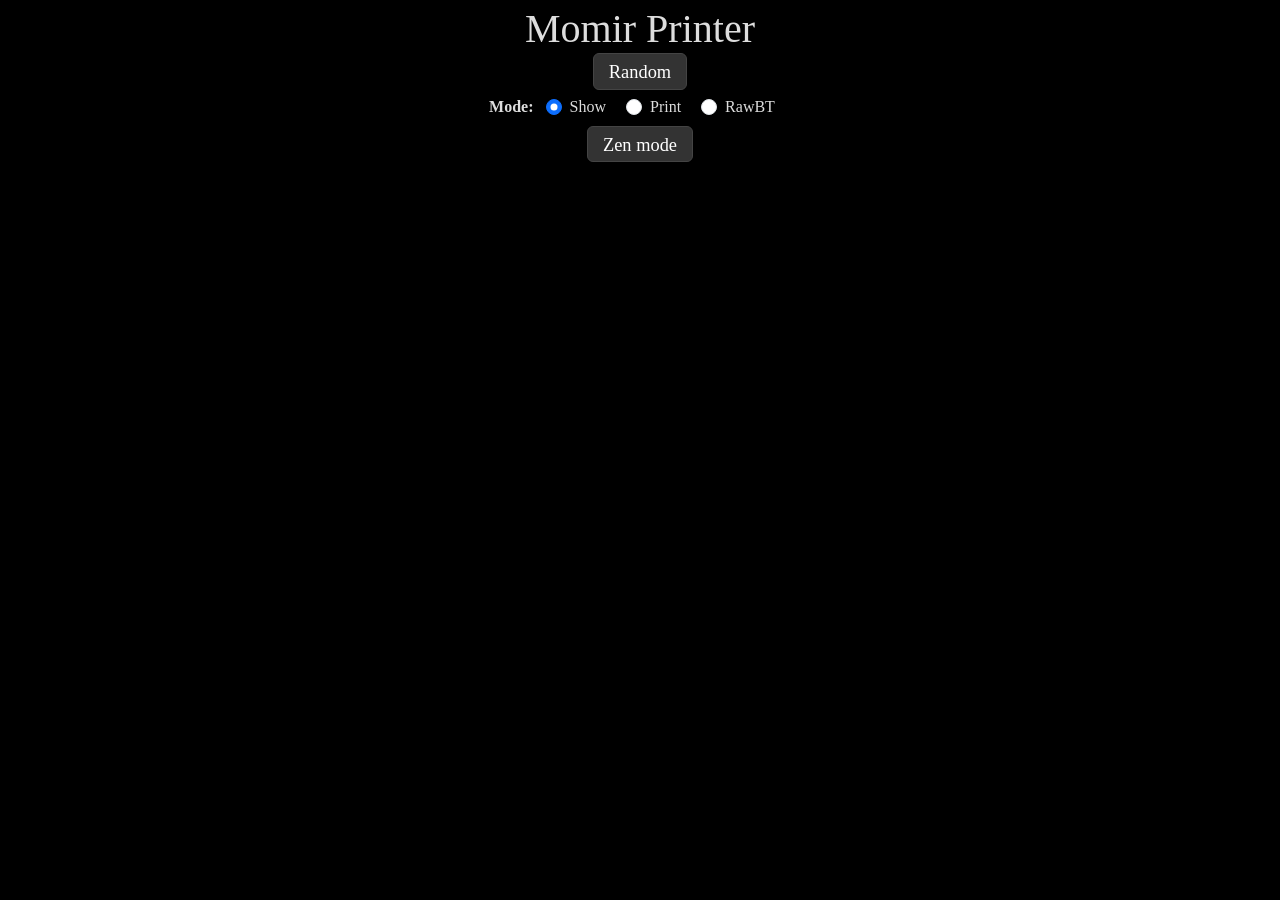
==== index.html @ 03827f89 "Update index.html Changed name to Discord" ====
<!DOCTYPE html>
<html lang="en">
<head>
  <meta charset="UTF-8">
  <meta name="description" content="Tool for printing MTG cards for playing Discord">
  <meta name="viewport" content="width=device-width, initial-scale=1.0">
  <title>Discord Printer</title>
  <link rel="stylesheet" href="https://cdn.jsdelivr.net/npm/bootstrap@5.3.0/dist/css/bootstrap.min.css">
  <link rel="stylesheet" href="style.css" />
</head>
<body>
  <div class="container main-container">
    <div id="content">
      <h1>Momir Printer</h1>
      <div id="momir-buttons" class="container"></div>
      <div id="loadingAlert" class="alert alert-primary fade d-none" role="alert">
        <span class="spinner-border spinner-border-sm"></span>
        <span id="loadingMessage"></span>
      </div>
      <div id="errorAlert" class="alert alert-danger alert-dismissible fade d-none" role="alert"></div>
    </div>
    <img id="card-image" alt="card image" class="d-none" />
    <div id="controls">
      <div id="history" class="container"></div>
      <div id="mode-selection" class="container text-center">
        <strong class="me-2">Mode:</strong>
        <div class="form-check form-check-inline">
          <input class="form-check-input" type="radio" name="mode" id="showMode" value="show" checked>
          <label class="form-check-label" for="showMode">Show</label>
        </div>
        <div class="form-check form-check-inline">
          <input class="form-check-input" type="radio" name="mode" id="printMode" value="print">
          <label class="form-check-label" for="printMode">Print</label>
        </div>
        <div class="form-check form-check-inline">
          <input class="form-check-input" type="radio" name="mode" id="rawbtMode" value="rawbt">
          <label class="form-check-label" for="rawbtMode">RawBT</label>
        </div>
      </div>
      <button id="zen-button" class="btn btn-primary">Zen mode</button>
    </div>
  </div>
  <script src="main.js"></script>
</body>
</html>
---- style.css ----
body {
  background-color: black;
  color: #ddd;
  padding-top: 5px;
  font-family: "text", serif;
}

h1 {
  font-family: "title", serif;
  margin-bottom: -5px;
}

.btn-primary {
  --bs-btn-bg: #333;
  --bs-btn-border-color: #444;
  --bs-btn-hover-bg: #333;
  --bs-btn-hover-border-color: #666;
  --bs-btn-active-bg: #555;
  --bs-btn-active-border-color: #999;
  --bs-btn-disabled-color: #888;
  --bs-btn-disabled-bg: #555;
  --bs-btn-disabled-border-color: #777;
}

.btn {
  font-size: 1.15rem;
  padding: 5px 15px 2px 15px;
  margin: 5px;
  padding-bottom: 2px;
}

.alert {
  width: 80%;
  padding: 4px;
  margin-bottom: 2px;
  display: inline-block;
}

.alert-primary {
  background-color: #333;
  border-color: #555;
  color: #ddd;
}

.main-container {
  max-width: 400px;
  text-align: center;
  padding: 0;
}

#momir-buttons {
  display: block;
}

.momir-button {
  flex: 0 0 calc(25% - 10px);
}

#card-image {
  width: 100%;
}

.history-image {
  width: calc(20% - 6px);
  margin: 3px;
}

@font-face {
  font-family: "title";
  src: url("fonts/beleren-b.woff2") format("woff2"),
       url("fonts/beleren-b.woff") format("woff");
  font-weight: normal;
  font-style: normal;
}

@font-face {
  font-family: "text";
  src: url("fonts/mplantin.woff2") format("woff2"),
       url("fonts/mplantin.woff") format("woff");
  font-weight: normal;
  font-style: normal;
}

@media print {
  body {
    background-color: white;
  }

  #card-image {
    width: 2.4in;
  }
}
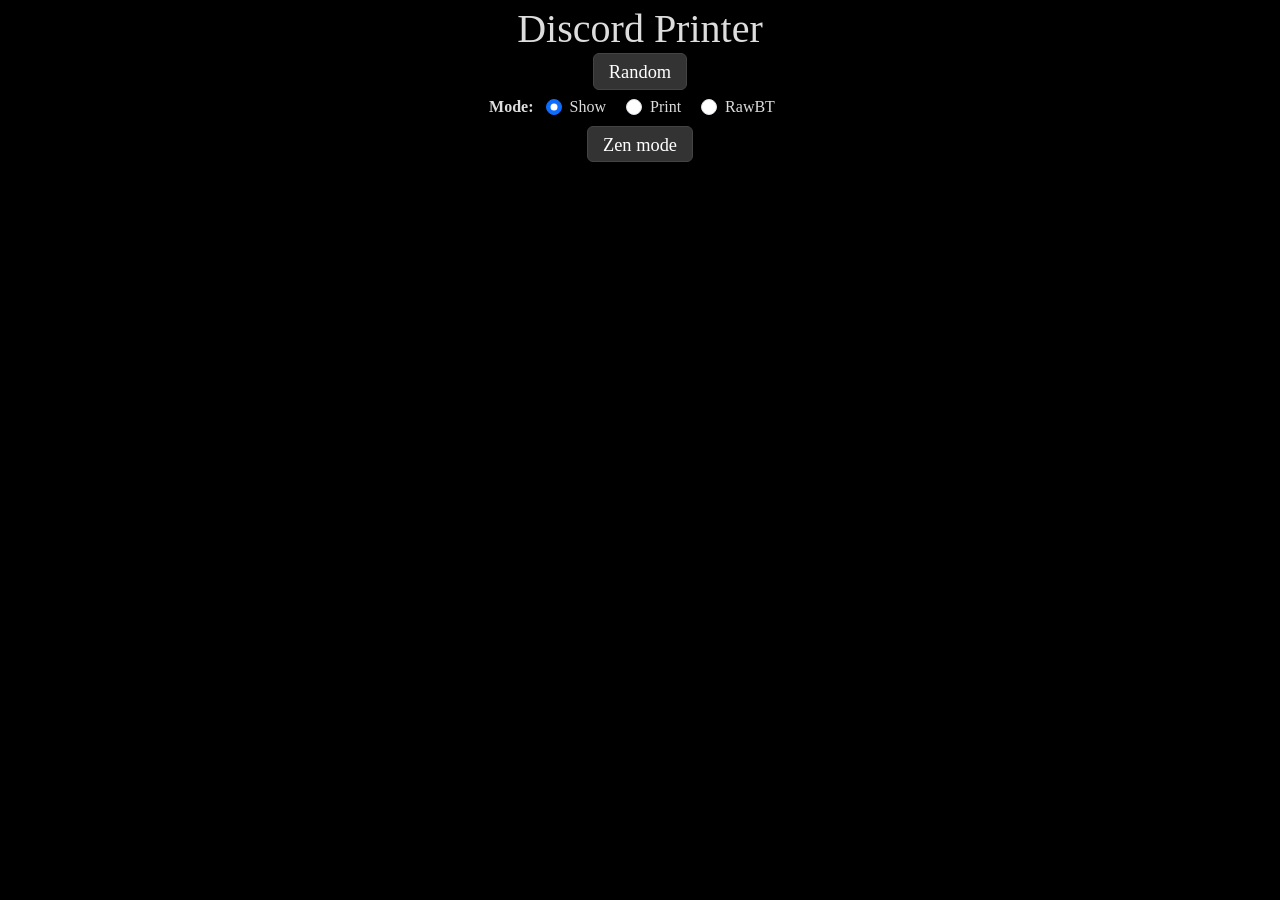
==== commit c54838e7: "Update index.html Name again" ====
--- a/index.html
+++ b/index.html
@@ -11,7 +11,7 @@
 <body>
   <div class="container main-container">
     <div id="content">
-      <h1>Momir Printer</h1>
+      <h1>Discord Printer</h1>
       <div id="momir-buttons" class="container"></div>
       <div id="loadingAlert" class="alert alert-primary fade d-none" role="alert">
         <span class="spinner-border spinner-border-sm"></span>
